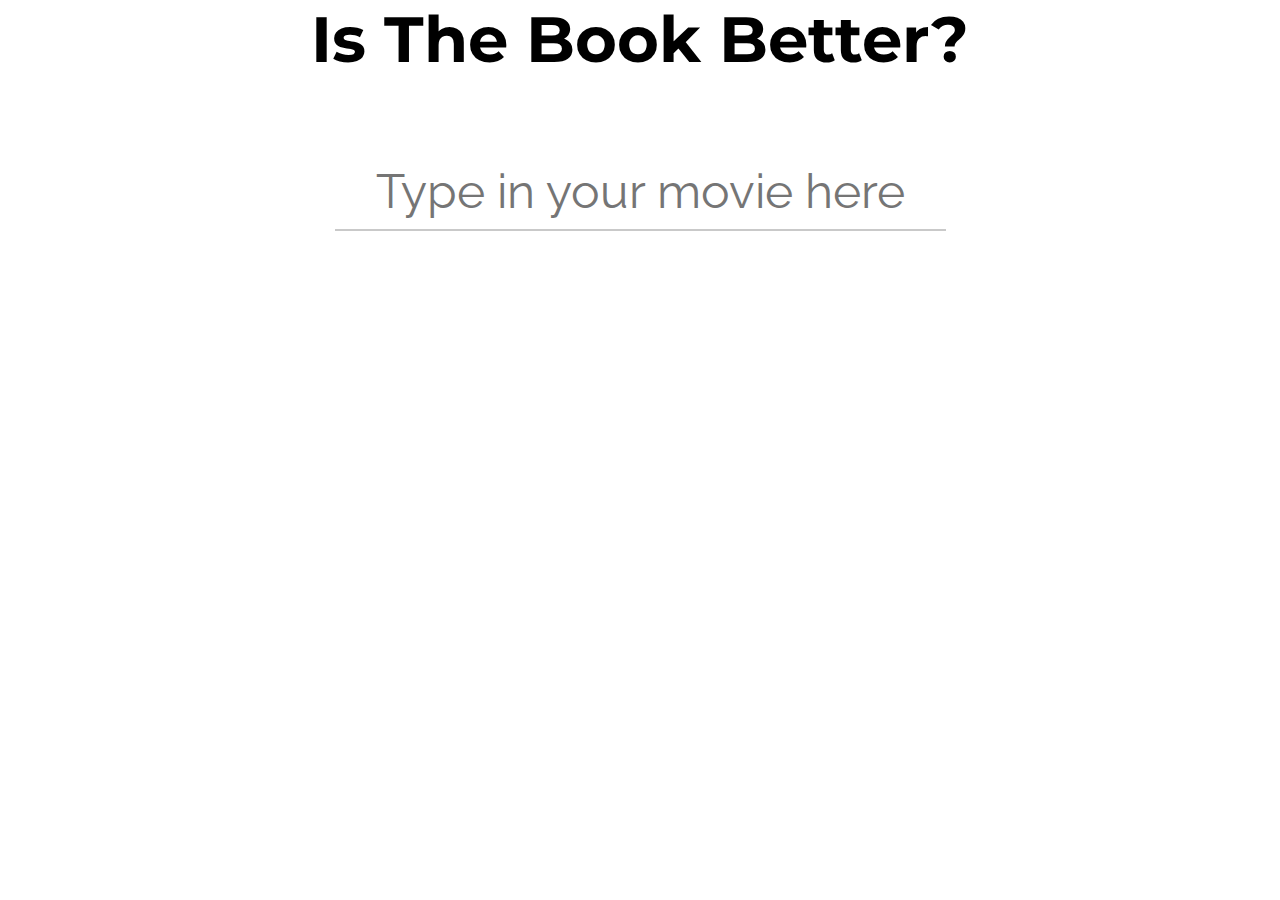
==== personalSite/isTheBookBetter.html @ b0f84e78 "added additional stylesheet for next webpage. added new page for 'isthebookbetter.com' began testing" ====
<html>
	<head>
		<link  href='#' rel ='icon' type='image/png'>
		<meta name = 'author' content='Joe Morrello'>
		<meta name='geo.region' content='Us-NY'>
		<meta name='geo.placename' content='New York'>
		<meta name="keywords" content="Computer Engineer, Developer,New York,New Jersey,East Coast, Job, application, Resume, HTML, CSS, Java, Android, C, C++, Coding, Programmer, Development, git, vim, emacs, Eclipse, Android Studio">
	<meta name="description" content="Joe is a Computer Engineer with experience in software design and web development. He currently works for FCB Health in New York City, and lives in New Jersey." />
    <meta name="author" content="Joe Morrello">
    <meta name="geo.region" content="US-NY" />
    <meta name="geo.placename" content="New York" />
		<meta name="viewport" content="width=device-width, initial-scale=1.0">
		<link href= 'css/bookStyleSheet.css' rel='stylesheet'>
		<link href="https://fonts.googleapis.com/css?family=Montserrat|Raleway" rel="stylesheet">
	</head>
	<body>
		<div id ='wrap'>
			<div id='header'>
				<h1>Is The Book Better?</h1>
			</div>
			<div id='main'>
				<input id='movieEntered' type="text" placeholder="Type in your movie here" />
			</div>
			<div id='footer' class='medium'>
			</div>
		</div>
	</body>
									<!--===JQUERY SCRIPTS HERE===-->
	<script src='jquery-3.1.0.min.js'></script>
	<script>
		$('#movieEntered').keypress(function (e){
			if (e.which == 13) {
				$('#movieEntered').submit();
				var testMovie = document.getElementById('movieEntered').value;
				//alert(testMovie + " was better as a book");
				return false;
			}
		});
	</script>
</html>
---- personalSite/css/bookStyleSheet.css ----
*{
margin:0px;
padding: 0px;
}
/* 
* OUR FONTS
* font-family: 'Montserrat', sans-serif;
* font-family: 'Raleway', sans-serif;
*/
html,body{
	margin:0px auto;
	padding:0px;
	background-color:white;
	color:black;
	font-size: 24px;
}
body{
	text-align: center;
}
h1,h2,h3,h4,h5,h6{
font-family: 'Montserrat', sans-serif;
font-size: 64px;
}
p{
	font-family: 'Raleway', sans-serif;
	margin: 20px;	
}
a{
	color:white;
	text-decoration: none;
}
.small{
	font-size: 16px;
}
.medium{
	font-size: 24px;
}
.large{
	font-size: 32px;
}
input[type=text] {
	padding: 10px;
	border: none;
	border-bottom: solid 2px #c9c9c9;
	transition: border 0.7s;
	font-size: 48px;
	text-align: center;
	margin-top:75px;
		font-family: 'Raleway', sans-serif;
}
 input[type=text]:focus {
 	 outline: none;
 	border-bottom: solid 2px #969696;
}
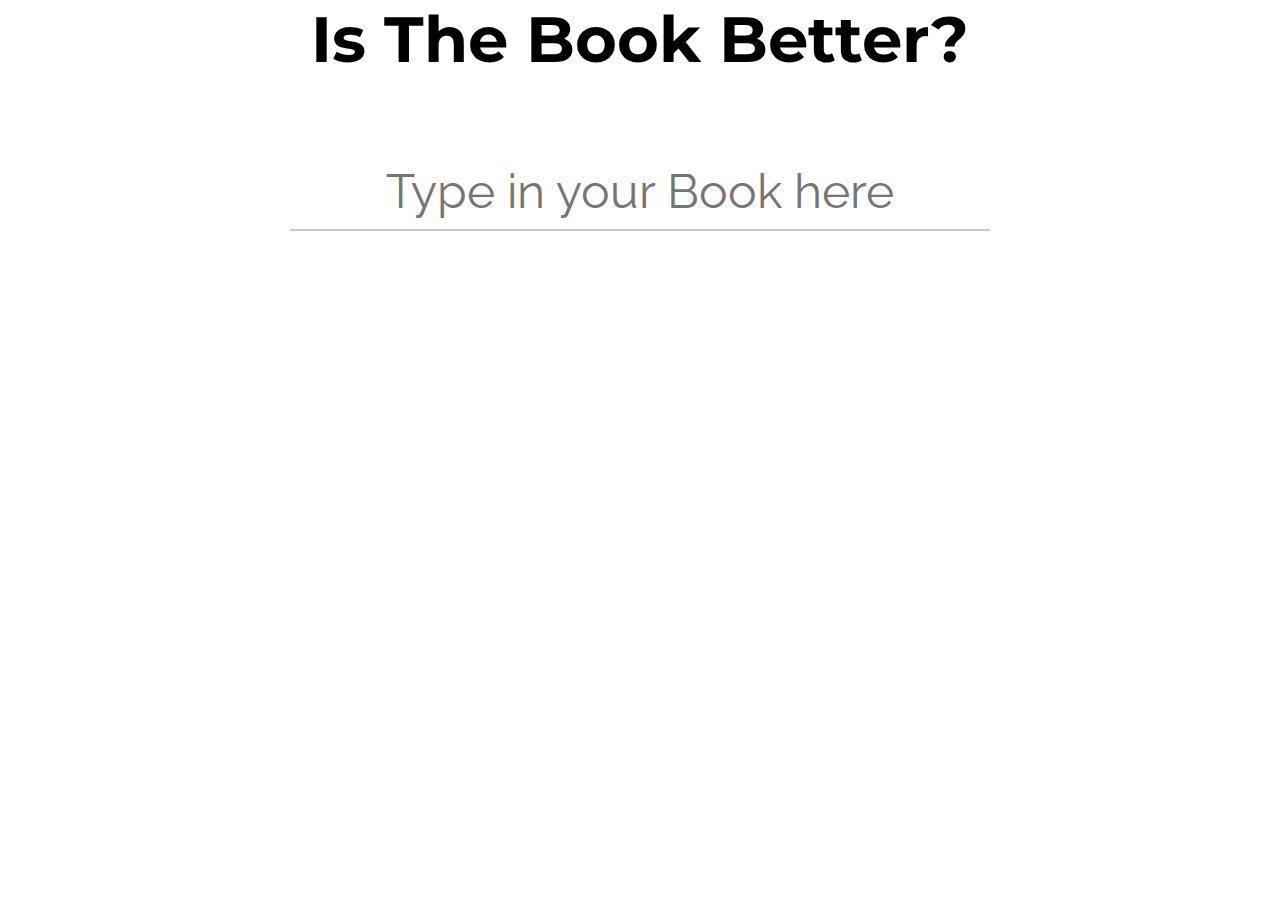
==== commit 787f48a3: "worked on some functionality for the new site" ====
--- a/personalSite/isTheBookBetter.html
+++ b/personalSite/isTheBookBetter.html
@@ -19,22 +19,36 @@
 				<h1>Is The Book Better?</h1>
 			</div>
 			<div id='main'>
-				<input id='movieEntered' type="text" placeholder="Type in your movie here" />
+				<input id='bookEntered' type="text" placeholder="Type in your Book here" />
+				
 			</div>
-			<div id='footer' class='medium'>
+
+			<div id='footer' >
+			<div id='loader'>Loading</div>
 			</div>
 		</div>
 	</body>
 									<!--===JQUERY SCRIPTS HERE===-->
 	<script src='jquery-3.1.0.min.js'></script>
+	<!--==This script takes in our typed value and spits it out to the screen==-->
 	<script>
-		$('#movieEntered').keypress(function (e){
+	function loadingResults(){
+		$('#loader').css(['opacity:','1']);
+		return true;
+	}
+	
+		$('#bookEntered').keypress(function (e){
 			if (e.which == 13) {
-				$('#movieEntered').submit();
-				var testMovie = document.getElementById('movieEntered').value;
+				$('#bookEntered').submit();
+				var testBook = document.getElementById('bookEntered').value;
 				//alert(testMovie + " was better as a book");
+				//$('#footer').html(testBook + ' was better as a book.');
+				loadingResults();
 				return false;
+
 			}
 		});
 	</script>
+	<!--==LOADING SCRIPT==-->
+	<!--==need to find a way to check if the entered title is a book AND movie==-->
 </html>--- a/personalSite/css/bookStyleSheet.css
+++ b/personalSite/css/bookStyleSheet.css
@@ -47,8 +47,16 @@
 	text-align: center;
 	margin-top:75px;
 		font-family: 'Raleway', sans-serif;
+		width:700px;
 }
  input[type=text]:focus {
  	 outline: none;
  	border-bottom: solid 2px #969696;
-}+}
+#footer{
+	font-family: 'Montserrat', sans-serif;
+font-size: 64px;
+}
+#loader{
+opacity: 0;
+	}